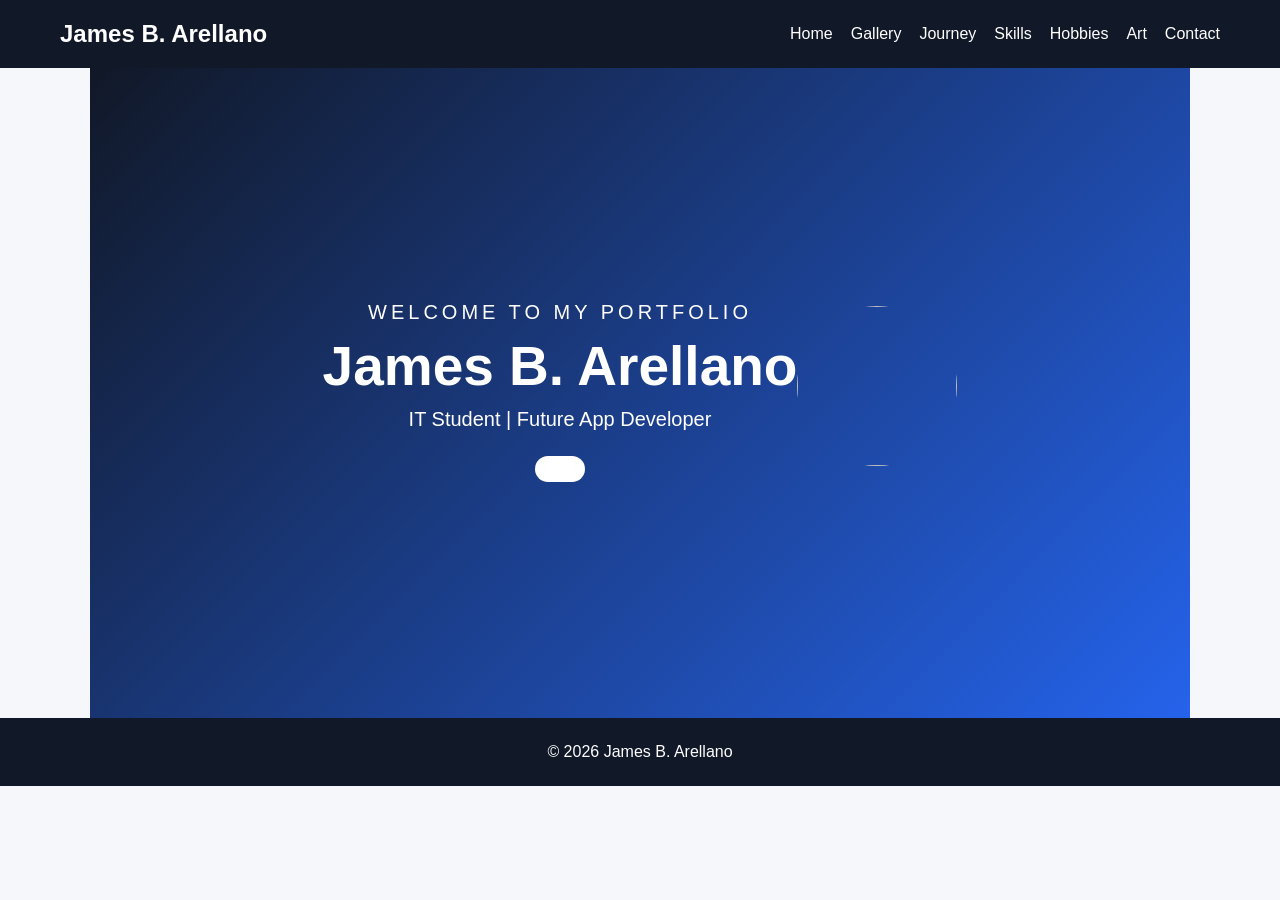
==== index.html @ aed49c27 "Add files via upload" ====
<!DOCTYPE html>
<html lang="en">

<head>
    <meta charset="UTF-8">
    <meta name="viewport" content="width=device-width, initial-scale=1.0">

    <title>James B. Arellano | Portfolio</title>

    <link rel="stylesheet" href="style.css">
</head>

<body>

<header>

    <nav>

        <h2>James B. Arellano</h2>

        <div class="nav-links">

            <a href="index.html">Home</a>
            <a href="gallery.html">Gallery</a>
            <a href="journey.html">Journey</a>
            <a href="skills.html">Skills</a>
            <a href="hobbies.html">Hobbies</a>
            <a href="art.html">Art</a>
            <a href="contact.html">Contact</a>

        </div>

    </nav>

</header>


<section class="hero">

    <div class="hero-text">

        <p class="small-title">
            WELCOME TO MY PORTFOLIO
        </p>

        <h1>
            James B. Arellano
        </h1>

        <p>
            IT Student | Future App Developer
        </p>

        <a class="button" href="journey.html">
          
        </a>

    </div>
<div class="profile">
  <div class="profile-circle">
    <div class="profile-icon">
      
    </div><img src="4.jpg">
  </div>
</div>
</section>


<footer>

    <p>
        © 2026 James B. Arellano
    </p>

</footer>

</body>
</html>
---- style.css ----
* {
    margin: 0;
    padding: 0;
    box-sizing: border-box;
    scroll-behavior: smooth;
}


body {
    font-family: Arial, sans-serif;
    background: #f5f7fb;
    color: #222;
}


/* NAVIGATION */

header {
    background: #111827;
    color: white;
}


nav {
    max-width: 1200px;
    margin: auto;

    padding: 20px;

    display: flex;
    justify-content: space-between;
    align-items: center;
}


.nav-links {
    display: flex;
    flex-wrap: wrap;
    gap: 18px;
}


nav a {
    color: white;
    text-decoration: none;
}


nav a:hover {
    color: #60a5fa;
}


/* HOME */

.hero {
    min-height: 650px;

    display: flex;
    justify-content: center;
    align-items: center;

    text-align: center;

    background:
        linear-gradient(
            135deg,
            #111827,
            #2563eb
        );

    color: white;
}


.hero h1 {
    font-size: 55px;
    margin: 10px 0;
}


.hero p {
    font-size: 20px;
}


.small-title {
    letter-spacing: 4px;
}


/* BUTTON */

.button {
    display: inline-block;

    margin-top: 25px;

    padding: 13px 25px;

    background: white;
    color: #2563eb;

    text-decoration: none;

    border-radius: 25px;

    font-weight: bold;
}


.button:hover {
    background: #dbeafe;
}


/* SECTIONS */

section {
    max-width: 1100px;

    margin: auto;

    padding: 70px 20px;

    min-height: 500px;
}


section > h1 {
    text-align: center;

    font-size: 38px;

    color: #1e3a8a;

    margin-bottom: 20px;
}


.subtitle {
    text-align: center;

    color: #666;

    margin-bottom: 30px;
}


/* CARDS */

.card {
    background: white;

    padding: 30px;

    border-radius: 16px;

    box-shadow:
        0 5px 18px #0002;
}


.card h2 {
    color: #2563eb;

    margin-bottom: 10px;
}


.card p {
    color: #555;

    line-height: 1.7;
}


.cards {
    display: grid;

    grid-template-columns:
        repeat(2, 1fr);

    gap: 20px;

    margin-top: 30px;
}


/* GALLERY */

.photo-grid {
    display: grid;
    
    grid-template-columns:
        repeat(3, 1fr);
    
    gap: 10px;

    margin-top: 20px;
}


.photo-box {
    height: 120px;
  
    border-radius: 16px;

    background:
        linear-gradient(
            135deg,
            #bfdbfe,
            #dbeafe
        );

    display: flex;

    justify-content: center;
    align-items: center;

    color: #1e40af;

    font-weight: bold;

    box-shadow:
        0 5px 15px #0002;
}
img{
  height: 300px;
  width: 300px;
  
}

/* HOBBIES */

.hobby {
    text-align: center;
}


/* CONTACT */

.contact {
    display: grid;

    grid-template-columns:
        1fr 1fr;

    gap: 25px;

    margin-top: 30px;
}


.profile {
    text-align: center;
}


.profile img {
    width: 160px;

    height: 160px;

    object-fit: cover;

    border-radius: 50%;

    margin-bottom: 15px;
}


/* FORM */

form {
    display: flex;

    flex-direction: column;

    gap: 12px;
}


input,
textarea {
    width: 100%;

    padding: 14px;

    border: 1px solid #ccc;

    border-radius: 8px;

    font: inherit;
}


textarea {
    height: 150px;

    resize: none;
}


button {
    padding: 14px;

    background: #2563eb;

    color: white;

    border: none;

    border-radius: 8px;

    font-weight: bold;

    cursor: pointer;
}


button:hover {
    background: #1d4ed8;
}


/* FOOTER */

footer {
    background: #111827;

    color: white;

    text-align: center;

    padding: 25px;
}


/* MOBILE */

@media (max-width: 700px) {

    nav {
        flex-direction: column;

        gap: 15px;
    }


    .nav-links {
        justify-content: center;

        gap: 10px;
    }


    .hero h1 {
        font-size: 38px;
    }


    .cards,
    .photo-grid,
    .contact {
        grid-template-columns: 1fr;
    }

}
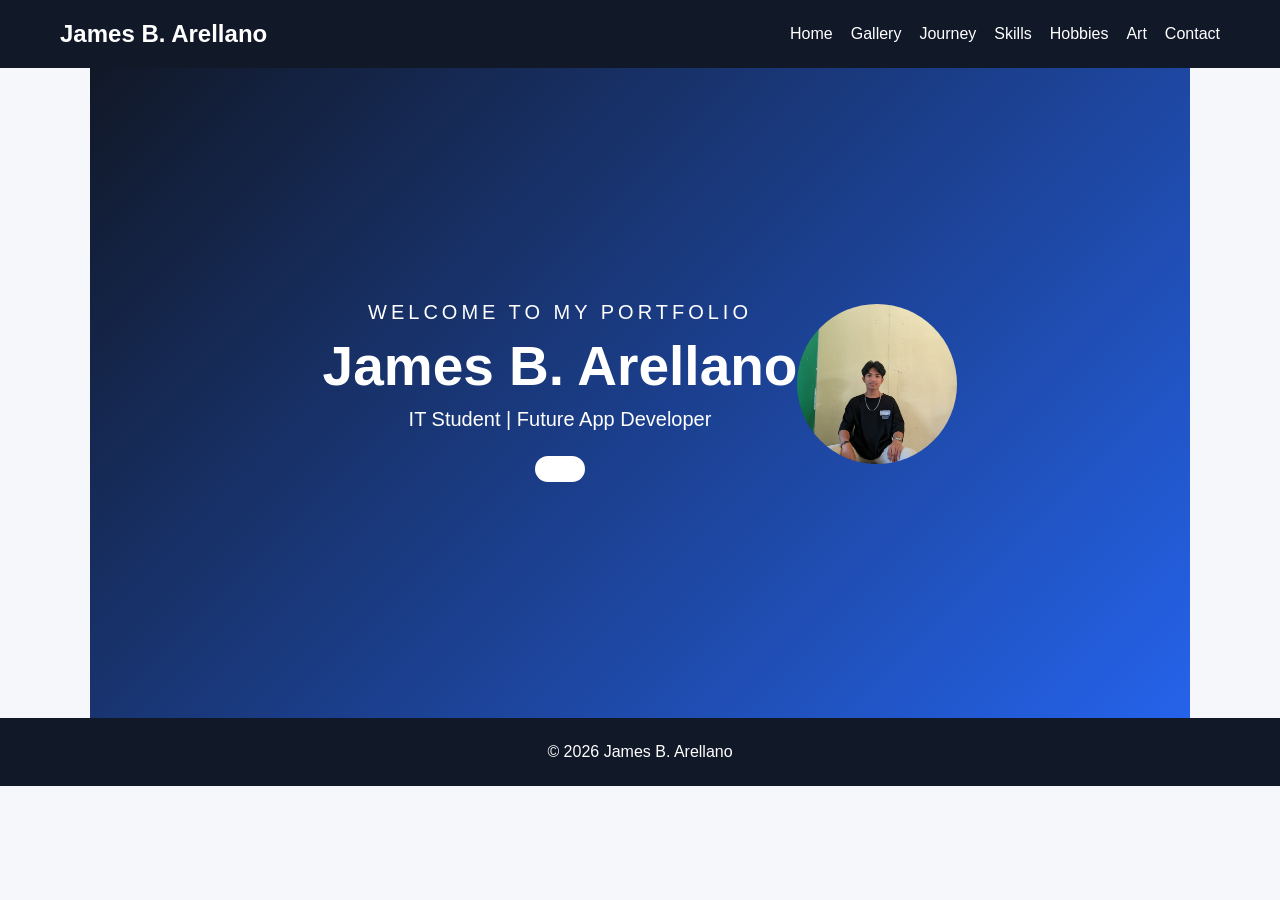
==== commit 4cc4a8a6: "Add files via upload" ====
--- a/index.html
+++ b/index.html
@@ -60,7 +60,7 @@
   <div class="profile-circle">
     <div class="profile-icon">
       
-    </div><img src="4.jpg">
+    </div><img src="2.jpg">
   </div>
 </div>
 </section>
--- a/style.css
+++ b/style.css
@@ -1,3 +1,21 @@
+.profile-icon{
+  front-size:110px;
+  width: 110px;
+
+  profile{
+    display: flex;
+    justify-content: center;
+
+    profile-circle{
+      width: 300px;
+      height: 300px;
+
+      border-radius:50%;
+      border: 3px 
+    }
+  }
+}
+
 * {
     margin: 0;
     padding: 0;
